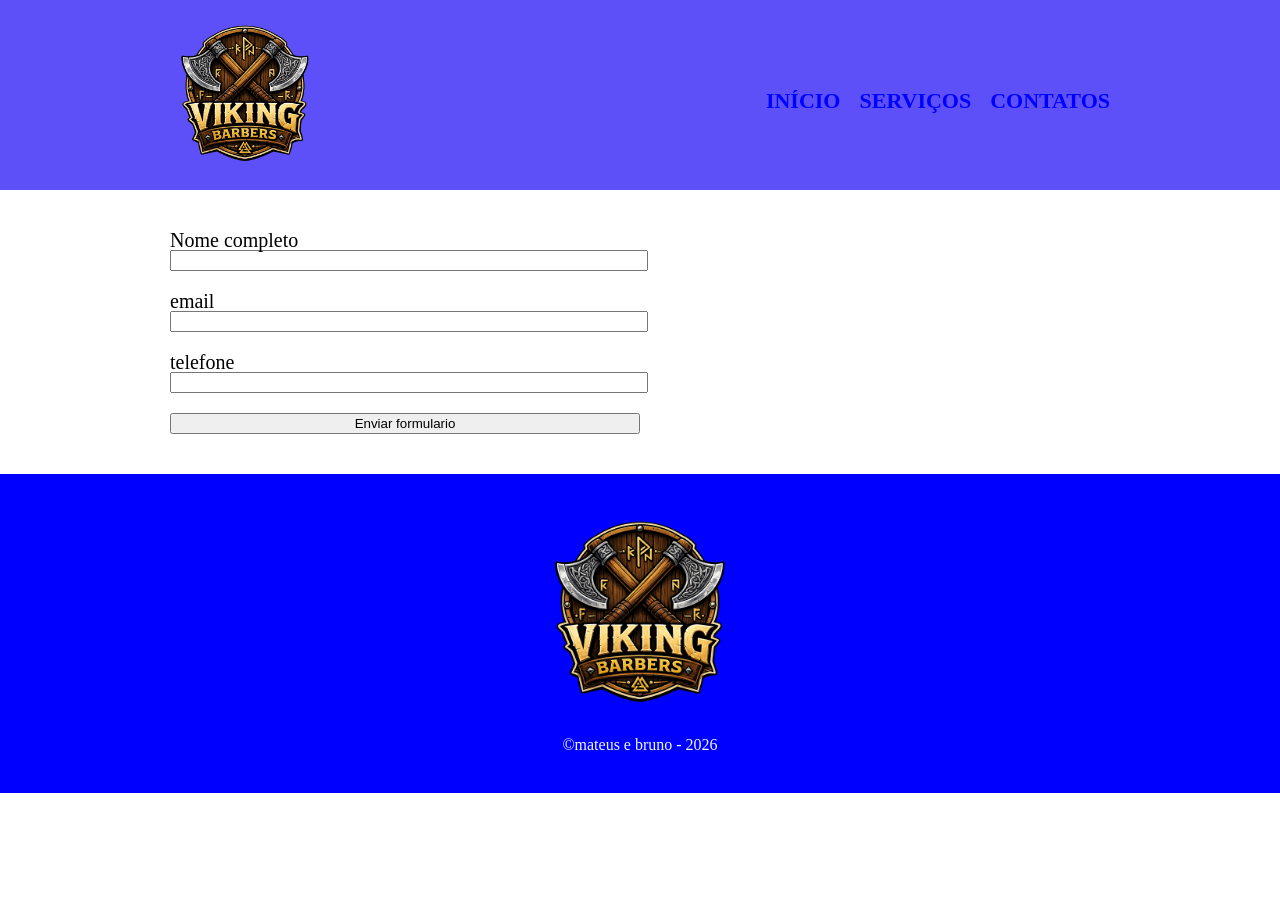
==== contatos.html @ d0acc7e7 "Add files via upload" ====
<!DOCTYPE html>
<html lang="pt-br">
<head>
    <link rel="stylesheet" href="reset.css">
    <link rel="stylesheet" href="style.css">
    <meta charset="UTF-8">
    <meta name="viewport" content="width=device-width, initial-scale=1.0">
    <title>serviços</title>
</head>
<body>
<header>
<div class="caixa">
<h1><img src="foto logo.png" alt=""></h1>
<nav>
    <ul>
    <li><a href="index.html">INÍCIO</a> </li>
    <li><a href="servicos.html">SERVIÇOS</a></li>
    <li><a href="contatos.html">CONTATOS</a></li>
</ul>
</nav>
</div>
</header>
<main>
    <form>
        <label for ="nome">Nome completo</label>
        <input type="text"id="nome">

        <label for ="email">email</label>
        <input type="text"id="email">

        <label for ="telefone">telefone</label>
        <input type="text"id="telefone">

        
        <input type="submit"value="Enviar formulario">
    </form>
</main>
<footer>
    <img src="foto logo.png">
<p> &copy;mateus e bruno - 2026</p>
</footer>

</body>
</html>
---- style.css ----
header{
    background-color: rgb(94, 80, 248);
    height: 150px;
    padding: 20px 0;
}
nav li {
    display: inline;
    margin: 0 0 0 15px;
}
nav a {
    text-decoration: none;
    text-transform: uppercase;
    color:blue;
    font-size: 22px;
    font-weight: bold;

}
.caixa {
    position: relative;
    width: 940px;
    margin: 0 auto;
}
nav{
    position: absolute;
    top: 70px; 
    right: 0;
}
h1 img {
    width: 150px;
}
.servicos{
width: 940px;
margin: 0px auto;
padding: 50px 0;


}
.servicos li{
    display: inline-block;
    text-align: center;
    width: 30%;
    vertical-align: top;
    margin: 0 1.5%;
padding-right: 30px 20px ;
box-sizing: border-box;
}
.servicos h2{
    font-size: 30px;
    font-weight: bold;
}
.descricao{
font-size: 18px
}
.preco{
    font-size: 22px;
    font-weight: bold;
    margin-top: 10px;
}
.servicos img{
    width: 200px;
}
footer{
text-align: center;
background-color: blue;
padding: 40px 0;


}
footer img{
    width: 200px;
    margin-bottom: 20px;
}
footer p{
    color:aliceblue
}
main{
    width: 940px;
    margin: 0 auto;
}
form{
    margin: 40px 0;
}
form label{
    display: block;
    font-size: 20px;
    margin: 0 0 10;

}
form input{
    display: block;
    margin: 0 0 20px;
    padding-bottom: 10px 25px;
    width: 50%;
    
}
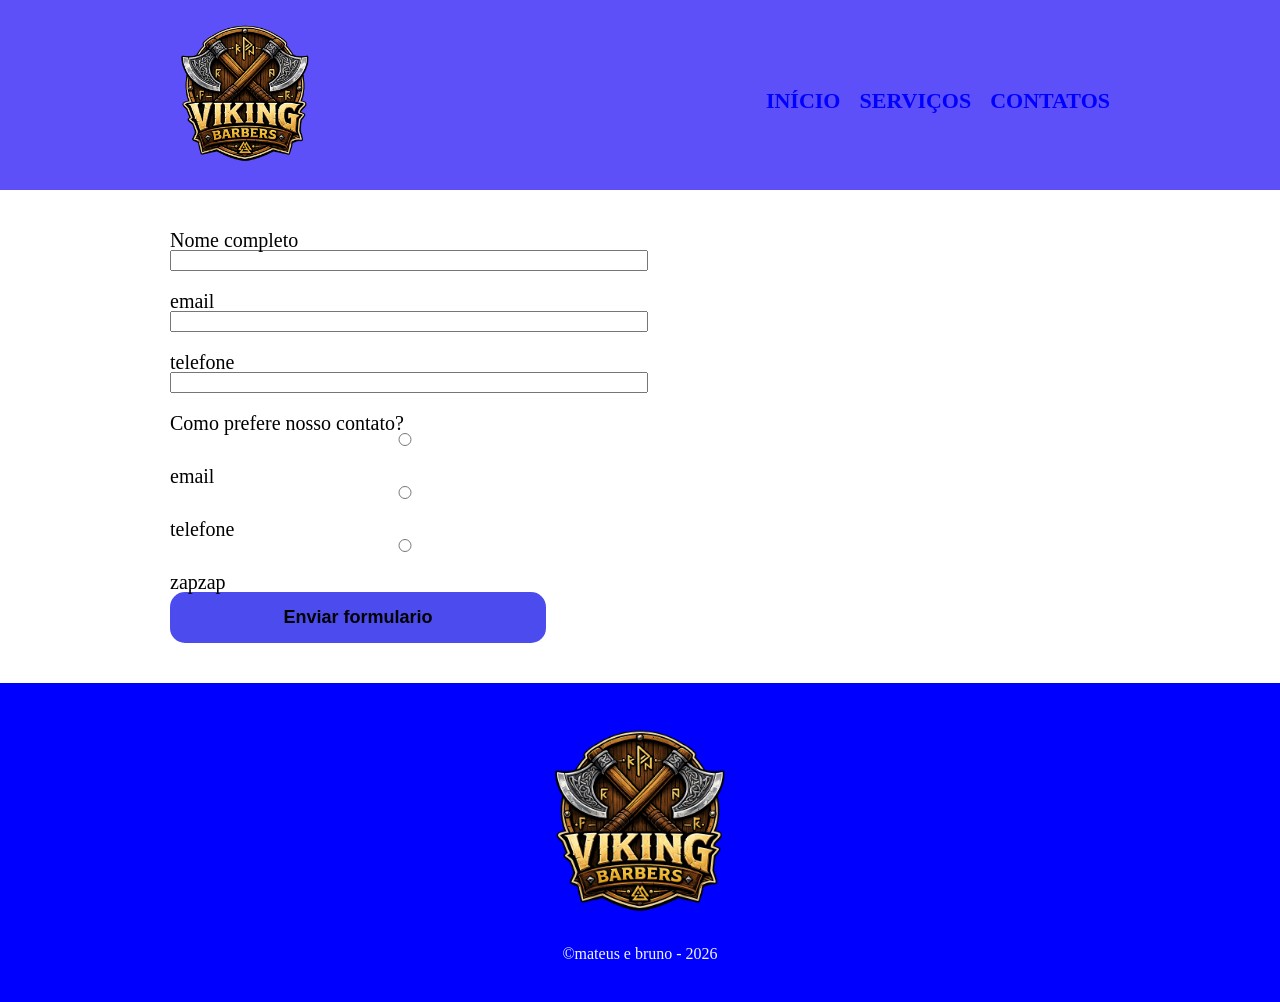
==== commit 420a88ff: "Add files via upload" ====
--- a/contatos.html
+++ b/contatos.html
@@ -30,9 +30,25 @@
 
         <label for ="telefone">telefone</label>
         <input type="text"id="telefone">
+<div>
+    <p>  Como prefere nosso contato? </p>
+    <label for="radio-email">
+        <input type="radio" namme="contato" value="email" id="radio-emai">
+    email
+    </label>
 
+      <label for="radio-telefone">
+        <input type="radio" namme="contato" value="telefone" id="radio-telefone">
+    telefone
+    </label>
+
+      <label for="radio-whatsapp">
+        <input type="radio" namme="contato" value="whatsapp" id="radio-whatsapp">
+    zapzap
+    </label>
+</div>
         
-        <input type="submit"value="Enviar formulario">
+        <input type="submit"value="Enviar formulario" class="enviar">
     </form>
 </main>
 <footer>
--- a/style.css
+++ b/style.css
@@ -80,7 +80,7 @@
 form{
     margin: 40px 0;
 }
-form label{
+form label, form p {
     display: block;
     font-size: 20px;
     margin: 0 0 10;
@@ -93,3 +93,30 @@
     width: 50%;
     
 }
+.enviar{
+    width: 40%;
+    padding: 15px;
+    background-color: rgb(76, 76, 238);
+    font-weight: bold;
+    font-size: 18px;
+    border: none;
+    border-radius: 15px;
+    cursor: pointer;
+    transition: 1s all;
+}
+.enviar:hover{
+    background-color: rgb(246, 4, 4);
+    transform: scale(7.0);
+     transform:rotate(360deg);
+     animation:repetir 1s linear infinite;
+} 
+@keyframes repetir {
+    0%{
+        transform: scale(1.0);
+        
+    }
+    100%{
+         transform: scale(7.0);
+    }
+    
+}
